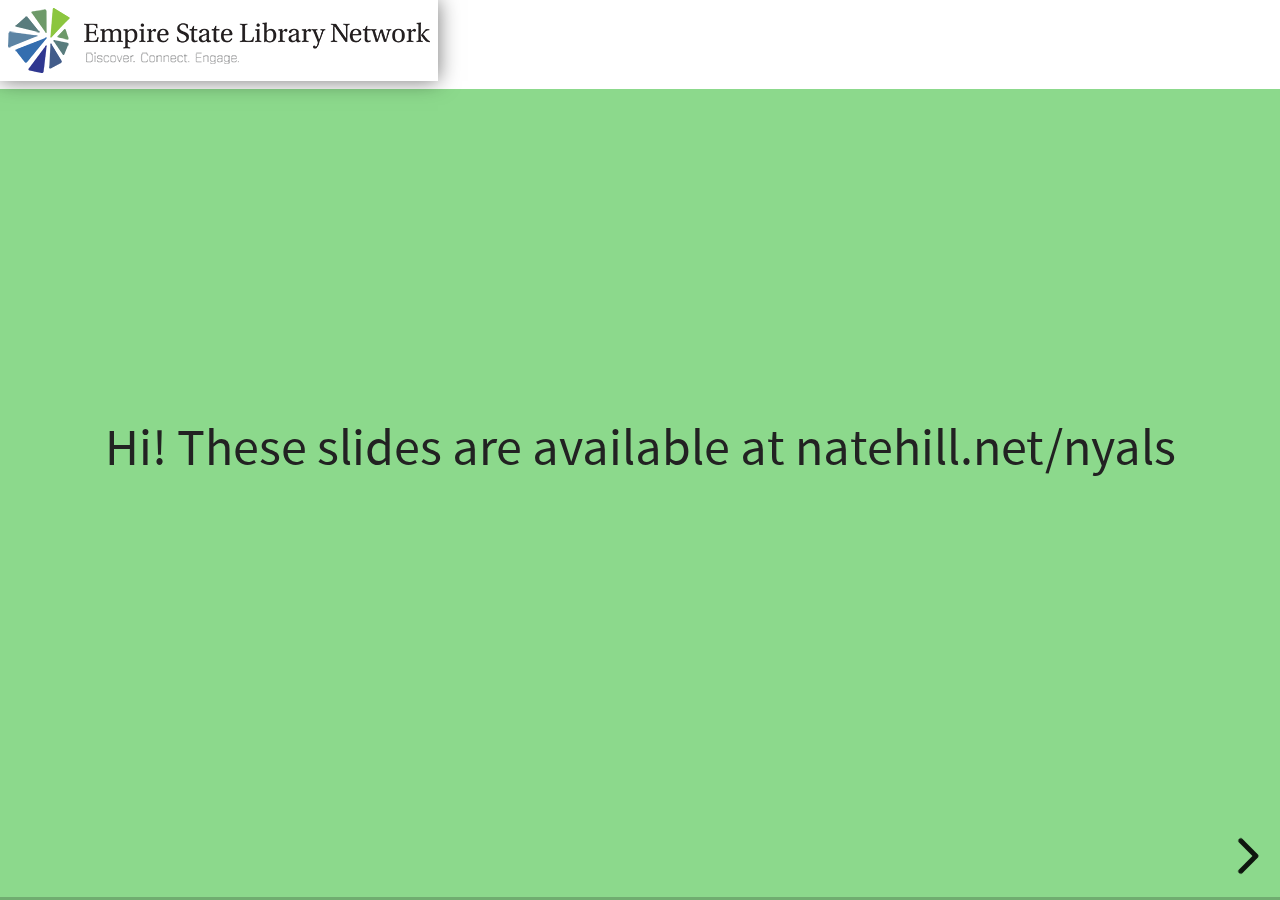
==== index.html @ 4d62fa77 "first edits" ====
<!doctype html>
<html>
	<head>
		<meta charset="utf-8">
		<meta name="viewport" content="width=device-width, initial-scale=1.0, maximum-scale=1.0, user-scalable=no">

		<title>ESLN - NYALS</title>

		<link rel="stylesheet" href="css/reveal.css">
		<link rel="stylesheet" href="css/theme/white.css">
		<link rel="stylesheet" href="css/custom.css">

		<!-- Theme used for syntax highlighting of code -->
		<link rel="stylesheet" href="lib/css/zenburn.css">

		<!-- Printing and PDF exports -->

		<script>
			var link = document.createElement( 'link' );
			link.rel = 'stylesheet';
			link.type = 'text/css';
			link.href = window.location.search.match( /print-pdf/gi ) ? 'css/print/pdf.css' : 'css/print/paper.css';
			document.getElementsByTagName( 'head' )[0].appendChild( link );
		</script>
	</head>
	<body>
		<div class="reveal">
			<div class="preso-header">
				<a href="index.html"><img src="img/esln-logo.png" /></a>
			</div>

			<div class="slides">
<!--
				<section data-background="#8cd98c">
					<small>
					<p><strong>Nice work, friend!</strong></p>
					<ul class="nostyle">
						<li>You were awarded that grant to build your new makerspace!</li>
						<li>You found a partner who is ready to help you create your A/V recording studio!</li>
						<li>You found it in your budget to start that environmental education lab in your teen zone!</li>
						<li>You hired someone who will turn your local history / special collections unit into a memorylab!</li>
						<li>Your mayor is starting an open data initiative, and your government documents department is the lead!</li>
					</ul>
				</small>
				</section>
-->

				<section data-background="#8cd98c">
					<p>Hi! These slides are available at natehill.net/nyals</p>
				</section>

				<section data-background="#8cd98c">
					<h4>Infrastructure for an Inclusive Economy:</h4>
					<p>A case for an Economic Equity Fund for Library Systems</p>
				</section>

				<section data-background="#8cd98c">
					<p>The Five Characteristics of an Inclusive Economy</p>
					<ul>
						<li class="fragment">Equitable
						</li>
						<li class="fragment">Participatory
						</li>
						<li class="fragment">Growing
						</li>
						<li class="fragment">Sustainable
						</li>
						<li class="fragment">Stable
						</li>
					</ul>
				</section>

				<section>
					<p><img src="img/red-councils.png" /></p>
				</section>

				<section>
					<p><img src="img/3r-councils.png" /></p>
				</section>

				<section data-background="#8cd98c">
					<h4>Resources</h4>
					<small>
					<ul class="nostyle">
						<li>
					<a href="https://www.rockefellerfoundation.org/blog/five-characteristics-inclusive-economy-getting-beyond-equity-growth-dichotomy/">The Five Characteristics of an Inclusive Economy: Getting Beyond the Equity-Growth Dichotomy</a>
						</li>
						<li>
					<a href="https://www.citylab.com/equity/2017/09/the-how-and-why-of-inclusive-growth/541422/">For a Strong Economy, Focus on Inclusive Growth</a>
						</li>
						<li>
					<a href="https://www.brookings.edu/blog/the-avenue/2016/02/04/including-inclusion-a-new-approach-to-economic-development-in-upstate-new-york/">Including inclusion: A new approach to economic development in Upstate New York</a>
						</li>
					</ul>
				</small>
				</section>

			</div>
		</div>

		<script src="lib/js/head.min.js"></script>
		<script src="js/reveal.js"></script>

		<script>
			// More info about config & dependencies:
			// - https://github.com/hakimel/reveal.js#configuration
			// - https://github.com/hakimel/reveal.js#dependencies
			Reveal.initialize({
				controls: true,
				progress: true,
				history: true,
				center: true,

				dependencies: [
					{ src: 'plugin/markdown/marked.js' },
					{ src: 'plugin/markdown/markdown.js' },
					{ src: 'plugin/notes/notes.js', async: true },
					{ src: 'plugin/highlight/highlight.js', async: true, callback: function() { hljs.initHighlightingOnLoad(); } }
				]
			});
		</script>
	</body>
</html>
---- css/theme/white.css ----
/**
 * White theme for reveal.js. This is the opposite of the 'black' theme.
 *
 * By Hakim El Hattab, http://hakim.se
 */
@import url(../../lib/font/source-sans-pro/source-sans-pro.css);
section.has-dark-background, section.has-dark-background h1, section.has-dark-background h2, section.has-dark-background h3, section.has-dark-background h4, section.has-dark-background h5, section.has-dark-background h6 {
  color: #fff; }

/*********************************************
 * GLOBAL STYLES
 *********************************************/
body {
  background: #fff;
  background-color: #fff; }

.reveal {
  font-family: "Source Sans Pro", Helvetica, sans-serif;
  font-size: 42px;
  font-weight: normal;
  color: #222; }

::selection {
  color: #fff;
  background: #98bdef;
  text-shadow: none; }

::-moz-selection {
  color: #fff;
  background: #98bdef;
  text-shadow: none; }

.reveal .slides > section,
.reveal .slides > section > section {
  line-height: 1.3;
  font-weight: inherit; }

/*********************************************
 * HEADERS
 *********************************************/
.reveal h1,
.reveal h2,
.reveal h3,
.reveal h4,
.reveal h5,
.reveal h6 {
  margin: 0 0 20px 0;
  color: #222;
  font-family: "Source Sans Pro", Helvetica, sans-serif;
  font-weight: 600;
  line-height: 1.2;
  letter-spacing: normal;
  text-transform: uppercase;
  text-shadow: none;
  word-wrap: break-word; }

.reveal h1 {
  font-size: 2.5em; }

.reveal h2 {
  font-size: 1.6em; }

.reveal h3 {
  font-size: 1.3em; }

.reveal h4 {
  font-size: 1em; }

.reveal h1 {
  text-shadow: none; }

/*********************************************
 * OTHER
 *********************************************/
.reveal p {
  margin: 20px 0;
  line-height: 1.3; }

/* Ensure certain elements are never larger than the slide itself */
.reveal img,
.reveal video,
.reveal iframe {
  max-width: 95%;
  max-height: 95%; }

.reveal strong,
.reveal b {
  font-weight: bold; }

.reveal em {
  font-style: italic; }

.reveal ol,
.reveal dl,
.reveal ul {
  display: inline-block;
  text-align: left;
  margin: 0 0 0 1em; }

.reveal ol {
  list-style-type: decimal; }

.reveal ul {
  list-style-type: disc; }

.reveal ul ul {
  list-style-type: square; }

.reveal ul ul ul {
  list-style-type: circle; }

.reveal ul ul,
.reveal ul ol,
.reveal ol ol,
.reveal ol ul {
  display: block;
  margin-left: 40px; }

.reveal dt {
  font-weight: bold; }

.reveal dd {
  margin-left: 40px; }

.reveal blockquote {
  display: block;
  position: relative;
  width: 70%;
  margin: 20px auto;
  padding: 5px;
  font-style: italic;
  background: rgba(255, 255, 255, 0.05);
  box-shadow: 0px 0px 2px rgba(0, 0, 0, 0.2); }

.reveal blockquote p:first-child,
.reveal blockquote p:last-child {
  display: inline-block; }

.reveal q {
  font-style: italic; }

.reveal pre {
  display: block;
  position: relative;
  width: 90%;
  margin: 20px auto;
  text-align: left;
  font-size: 0.55em;
  font-family: monospace;
  line-height: 1.2em;
  word-wrap: break-word;
  box-shadow: 0px 0px 6px rgba(0, 0, 0, 0.3); }

.reveal code {
  font-family: monospace;
  text-transform: none; }

.reveal pre code {
  display: block;
  padding: 5px;
  overflow: auto;
  max-height: 400px;
  word-wrap: normal; }

.reveal table {
  margin: auto;
  border-collapse: collapse;
  border-spacing: 0; }

.reveal table th {
  font-weight: bold; }

.reveal table th,
.reveal table td {
  text-align: left;
  padding: 0.2em 0.5em 0.2em 0.5em;
  border-bottom: 1px solid; }

.reveal table th[align="center"],
.reveal table td[align="center"] {
  text-align: center; }

.reveal table th[align="right"],
.reveal table td[align="right"] {
  text-align: right; }

.reveal table tbody tr:last-child th,
.reveal table tbody tr:last-child td {
  border-bottom: none; }

.reveal sup {
  vertical-align: super; }

.reveal sub {
  vertical-align: sub; }

.reveal small {
  display: inline-block;
  font-size: 0.6em;
  line-height: 1.2em;
  vertical-align: top; }

.reveal small * {
  vertical-align: top; }

/*********************************************
 * LINKS
 *********************************************/
.reveal a {
  color: #2a76dd;
  text-decoration: none;
  -webkit-transition: color .15s ease;
  -moz-transition: color .15s ease;
  transition: color .15s ease; }

.reveal a:hover {
  color: #6ca0e8;
  text-shadow: none;
  border: none; }

.reveal .roll span:after {
  color: #fff;
  background: #1a53a1; }

/*********************************************
 * IMAGES
 *********************************************/
.reveal section img {
  margin: 15px 0px;
  background: rgba(255, 255, 255, 0.12);
  border: 4px solid #222;
  box-shadow: 0 0 10px rgba(0, 0, 0, 0.15); }

.reveal section img.plain {
  border: 0;
  box-shadow: none; }

.reveal a img {
  -webkit-transition: all .15s linear;
  -moz-transition: all .15s linear;
  transition: all .15s linear; }

.reveal a:hover img {
  background: rgba(255, 255, 255, 0.2);
  border-color: #2a76dd;
  box-shadow: 0 0 20px rgba(0, 0, 0, 0.55); }

/*********************************************
 * NAVIGATION CONTROLS
 *********************************************/
.reveal .controls {
  color: #2a76dd; }

/*********************************************
 * PROGRESS BAR
 *********************************************/
.reveal .progress {
  background: rgba(0, 0, 0, 0.2);
  color: #2a76dd; }

.reveal .progress span {
  -webkit-transition: width 800ms cubic-bezier(0.26, 0.86, 0.44, 0.985);
  -moz-transition: width 800ms cubic-bezier(0.26, 0.86, 0.44, 0.985);
  transition: width 800ms cubic-bezier(0.26, 0.86, 0.44, 0.985); }
---- css/custom.css ----
.preso-header{
  position:relative;
  z-index: 2;
  padding:8px;
  background-color: #fff;
}

.preso-header img{
  padding:8px;
}

.reveal section img {
  border: none;
  box-shadow: none;
}

.reveal p.image-attribution{
  font-size:10px;
  margin:6px;
  text-align: right;
}

/*
.reveal section a {
  color:#ff0066;
  padding:8px;
  background: rgba(0, 0, 0, 0.6) /* Green background with 30% opacity */
}
*/

.reveal section .image-attribution a {
  background: rgba(255, 255, 255, 0.6) /* Green background with 30% opacity */
}

.reveal ul.nostyle{
  list-style:none;
}

.reveal ul.nostyle li{
  margin-bottom:20px;
}
---- lib/css/zenburn.css ----
/*

Zenburn style from voldmar.ru (c) Vladimir Epifanov <voldmar@voldmar.ru>
based on dark.css by Ivan Sagalaev

*/

.hljs {
  display: block;
  overflow-x: auto;
  padding: 0.5em;
  background: #3f3f3f;
  color: #dcdcdc;
}

.hljs-keyword,
.hljs-selector-tag,
.hljs-tag {
  color: #e3ceab;
}

.hljs-template-tag {
  color: #dcdcdc;
}

.hljs-number {
  color: #8cd0d3;
}

.hljs-variable,
.hljs-template-variable,
.hljs-attribute {
  color: #efdcbc;
}

.hljs-literal {
  color: #efefaf;
}

.hljs-subst {
  color: #8f8f8f;
}

.hljs-title,
.hljs-name,
.hljs-selector-id,
.hljs-selector-class,
.hljs-section,
.hljs-type {
  color: #efef8f;
}

.hljs-symbol,
.hljs-bullet,
.hljs-link {
  color: #dca3a3;
}

.hljs-deletion,
.hljs-string,
.hljs-built_in,
.hljs-builtin-name {
  color: #cc9393;
}

.hljs-addition,
.hljs-comment,
.hljs-quote,
.hljs-meta {
  color: #7f9f7f;
}


.hljs-emphasis {
  font-style: italic;
}

.hljs-strong {
  font-weight: bold;
}
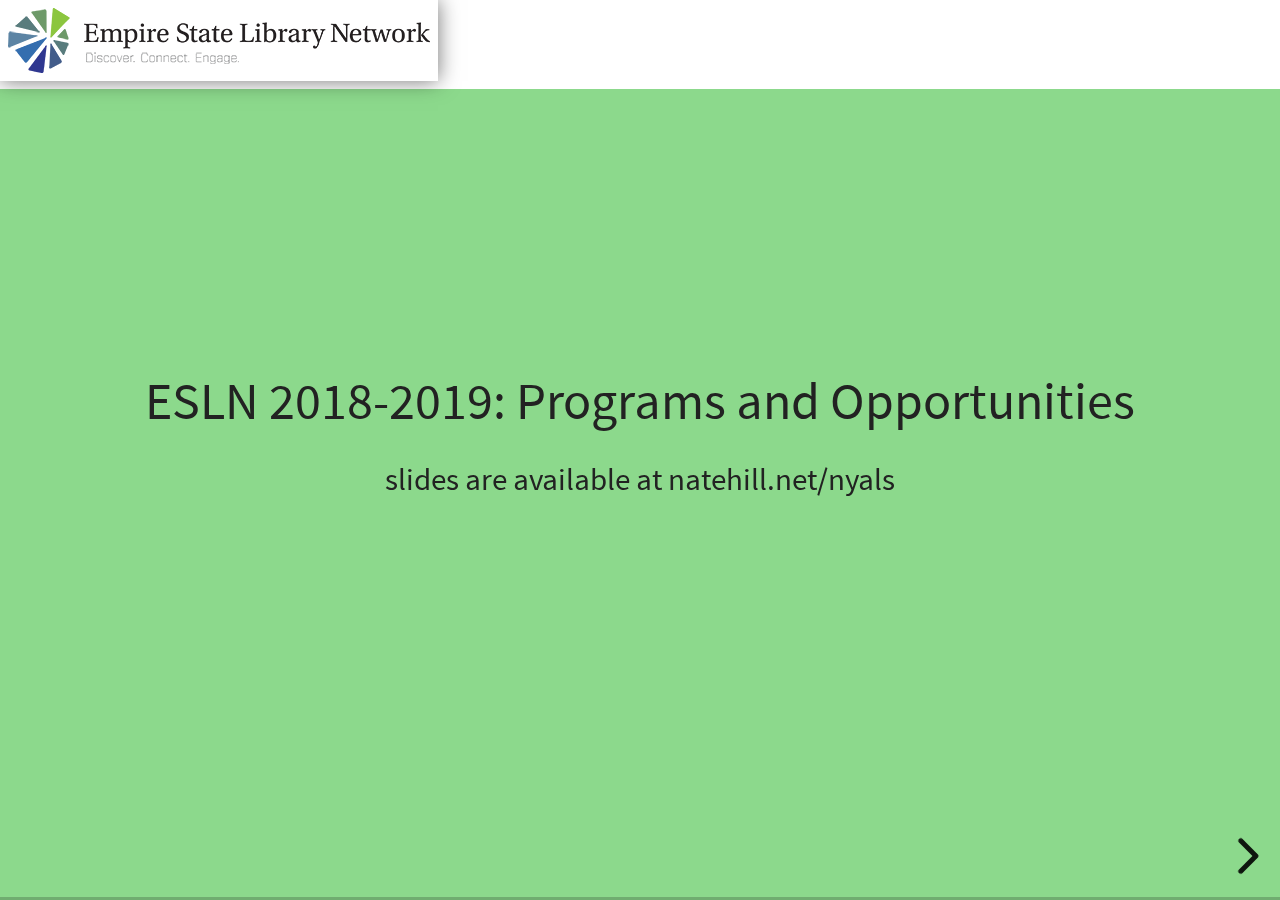
==== commit c0012b73: "edits" ====
--- a/index.html
+++ b/index.html
@@ -25,6 +25,7 @@
 	</head>
 	<body>
 		<div class="reveal">
+
 			<div class="preso-header">
 				<a href="index.html"><img src="img/esln-logo.png" /></a>
 			</div>
@@ -46,7 +47,50 @@
 -->
 
 				<section data-background="#8cd98c">
-					<p>Hi! These slides are available at natehill.net/nyals</p>
+					<p>ESLN 2018-2019: Programs and Opportunities
+					<p><small>slides are available at natehill.net/nyals</small></p>
+				</section>
+
+				<section data-background="img/adirondacks.jpg">
+					<p>Digital Cultural Heritage Services</p>
+					<small>
+					<ul class="nostyle">
+						<li class="fragment"><a href="https://nyheritage.org/">New York Heritage</a>
+						</li>
+						<li class="fragment"><a href="">Custom Islandora Repository Services</a>
+						</li>
+						<li class="fragment"><a href="">Digital Public Libraery of America</a>
+						</li>
+						<li class="fragment"><a href="https://www.empireadc.org/">Empire Archival Discovery Collaborative</a>
+						</li>
+						<li class="fragment"><a href="http://nyshistoricnewspapers.org/">NYS Historic Newspapers</a>
+						</li>
+					</ul>
+				</small>
+				<a class="image-attribution" href="http://digitalcollections.archives.nysed.gov/index.php/Detail/Object/Show/object_id/8788">photo from NYS Archives</a>
+				</section>
+
+				<section data-background="img/studio.jpg">
+					<p>Knowledge Infrastructure</p>
+					<small>
+					<ul class="nostyle">
+						<li class="fragment"><a href="">Empire Library Delivery</a>
+						</li>
+						<li class="fragment"><a href="">Continuing Education</a>
+						</li>
+						<li class="fragment"><a href="">Advocacy</a>
+						</li>
+						<li class="fragment"><a href="">Ask a Lawyer</a>
+						</li>
+						<li class="fragment"><a href="">Academic Libraries Conference</a>
+						</li>
+					</ul>
+				</small>
+				</section>
+
+				<section data-background="#8cd98c">
+					<p>That's all great, right?</p>
+					<p>What about something else we could all do together?</p>
 				</section>
 
 				<section data-background="#8cd98c">
@@ -55,33 +99,25 @@
 				</section>
 
 				<section data-background="#8cd98c">
-					<p>The Five Characteristics of an Inclusive Economy</p>
-					<ul>
-						<li class="fragment">Equitable
-						</li>
-						<li class="fragment">Participatory
-						</li>
-						<li class="fragment">Growing
-						</li>
-						<li class="fragment">Sustainable
-						</li>
-						<li class="fragment">Stable
-						</li>
-					</ul>
+					<p><img src="img/indicators.jpg" /></p>
+					<a class="image-attribution" href="https://assets.rockefellerfoundation.org/app/uploads/20161212162730/Inclusive-Economies-Indicators-Full-Report-DEC6.pdf">Source: Rockefeller Foundation</a>
+					<p class="fragment"><small>So who here already offers programs that fit the bill?</small></p>
 				</section>
 
 				<section>
 					<p><img src="img/red-councils.png" /></p>
+					<small><a href="https://regionalcouncils.ny.gov/">Regional Economic Development Councils</a></small>
 				</section>
 
 				<section>
 					<p><img src="img/3r-councils.png" /></p>
+					<small><a href="https://www.esln.org/">ESLN councils</a></small>
 				</section>
 
 				<section data-background="#8cd98c">
 					<h4>Resources</h4>
 					<small>
-					<ul class="nostyle">
+					<ul>
 						<li>
 					<a href="https://www.rockefellerfoundation.org/blog/five-characteristics-inclusive-economy-getting-beyond-equity-growth-dichotomy/">The Five Characteristics of an Inclusive Economy: Getting Beyond the Equity-Growth Dichotomy</a>
 						</li>
--- a/css/custom.css
+++ b/css/custom.css
@@ -15,22 +15,14 @@
   box-shadow: none;
 }
 
-.reveal p.image-attribution{
+.reveal .image-attribution{
+  position: fixed;
+  bottom: 0px;
   font-size:10px;
   margin:6px;
   text-align: right;
-}
-
-/*
-.reveal section a {
-  color:#ff0066;
   padding:8px;
-  background: rgba(0, 0, 0, 0.6) /* Green background with 30% opacity */
-}
-*/
-
-.reveal section .image-attribution a {
-  background: rgba(255, 255, 255, 0.6) /* Green background with 30% opacity */
+  background: rgba(255, 255, 255, 0.6)
 }
 
 .reveal ul.nostyle{
@@ -40,3 +32,15 @@
 .reveal ul.nostyle li{
   margin-bottom:20px;
 }
+
+.reveal ul.nostyle li a{
+  color:#ff0066;
+  padding:8px;
+  background: rgba(0, 0, 0, 0.6)
+}
+
+.highlight{
+  color:#fff;
+  padding:8px;
+  /*background: rgba(0, 0, 0, 0.6)*/
+}
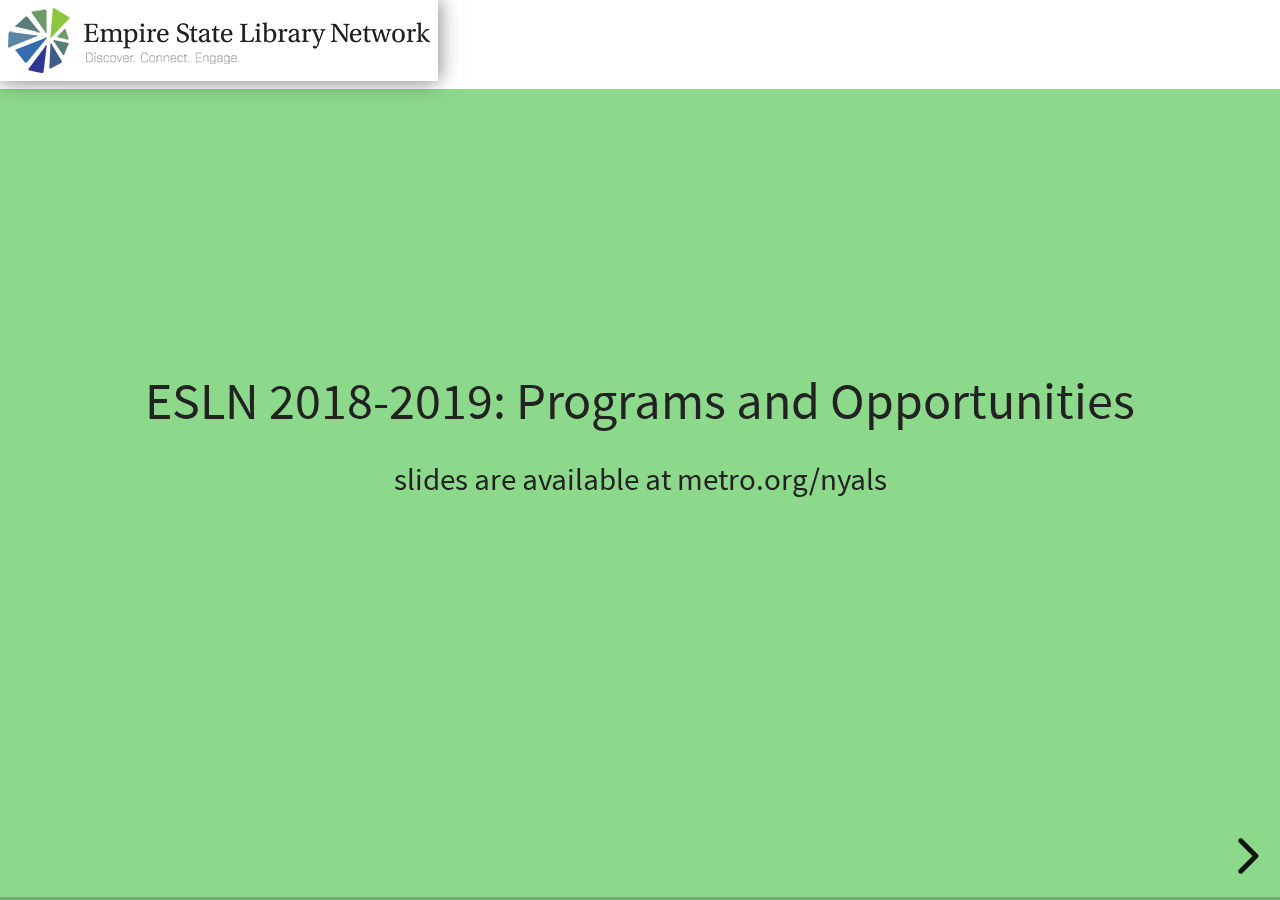
==== commit 43ae5cc3: "minor edit" ====
--- a/index.html
+++ b/index.html
@@ -31,58 +31,44 @@
 			</div>
 
 			<div class="slides">
-<!--
-				<section data-background="#8cd98c">
-					<small>
-					<p><strong>Nice work, friend!</strong></p>
-					<ul class="nostyle">
-						<li>You were awarded that grant to build your new makerspace!</li>
-						<li>You found a partner who is ready to help you create your A/V recording studio!</li>
-						<li>You found it in your budget to start that environmental education lab in your teen zone!</li>
-						<li>You hired someone who will turn your local history / special collections unit into a memorylab!</li>
-						<li>Your mayor is starting an open data initiative, and your government documents department is the lead!</li>
-					</ul>
-				</small>
-				</section>
--->
 
 				<section data-background="#8cd98c">
 					<p>ESLN 2018-2019: Programs and Opportunities
-					<p><small>slides are available at natehill.net/nyals</small></p>
+					<p><small>slides are available at metro.org/nyals</small></p>
 				</section>
 
 				<section data-background="img/adirondacks.jpg">
 					<p>Digital Cultural Heritage Services</p>
 					<small>
 					<ul class="nostyle">
-						<li class="fragment"><a href="https://nyheritage.org/">New York Heritage</a>
+						<li class="fragment"><a href="https://nyheritage.org/" target="blank">New York Heritage</a>
 						</li>
-						<li class="fragment"><a href="">Custom Islandora Repository Services</a>
+						<li class="fragment"><a href="https://metro.org/islandora" target="blank">Custom Islandora Repository Services</a>
 						</li>
-						<li class="fragment"><a href="">Digital Public Libraery of America</a>
+						<li class="fragment"><a href="https://dp.la" target="blank">Digital Public Library of America</a>
 						</li>
-						<li class="fragment"><a href="https://www.empireadc.org/">Empire Archival Discovery Collaborative</a>
+						<li class="fragment"><a href="https://www.empireadc.org/" target="blank">Empire Archival Discovery Collaborative</a>
 						</li>
-						<li class="fragment"><a href="http://nyshistoricnewspapers.org/">NYS Historic Newspapers</a>
+						<li class="fragment"><a href="http://nyshistoricnewspapers.org/" target="blank">NYS Historic Newspapers</a>
 						</li>
 					</ul>
 				</small>
-				<a class="image-attribution" href="http://digitalcollections.archives.nysed.gov/index.php/Detail/Object/Show/object_id/8788">photo from NYS Archives</a>
+				<a class="image-attribution" href="http://digitalcollections.archives.nysed.gov/index.php/Detail/Object/Show/object_id/8788" target="blank">photo from NYS Archives</a>
 				</section>
 
 				<section data-background="img/studio.jpg">
 					<p>Knowledge Infrastructure</p>
 					<small>
 					<ul class="nostyle">
-						<li class="fragment"><a href="">Empire Library Delivery</a>
+						<li class="fragment"><a href="https://www.esln.org/services/empire-library-delivery/" target="blank">Empire Library Delivery</a>
 						</li>
-						<li class="fragment"><a href="">Continuing Education</a>
+						<li class="fragment"><a href="" target="blank">Continuing Education</a>
 						</li>
-						<li class="fragment"><a href="">Advocacy</a>
+						<li class="fragment"><a href="" target="blank">Advocacy</a>
 						</li>
-						<li class="fragment"><a href="">Ask a Lawyer</a>
+						<li class="fragment"><a href="" target="blank">Ask the Lawyer</a>
 						</li>
-						<li class="fragment"><a href="">Academic Libraries Conference</a>
+						<li class="fragment"><a href="" target="blank">Academic Libraries Conference</a>
 						</li>
 					</ul>
 				</small>
@@ -100,18 +86,23 @@
 
 				<section data-background="#8cd98c">
 					<p><img src="img/indicators.jpg" /></p>
-					<a class="image-attribution" href="https://assets.rockefellerfoundation.org/app/uploads/20161212162730/Inclusive-Economies-Indicators-Full-Report-DEC6.pdf">Source: Rockefeller Foundation</a>
+					<a class="image-attribution" href="https://assets.rockefellerfoundation.org/app/uploads/20161212162730/Inclusive-Economies-Indicators-Full-Report-DEC6.pdf" target="blank">Source: Rockefeller Foundation</a>
 					<p class="fragment"><small>So who here already offers programs that fit the bill?</small></p>
 				</section>
 
 				<section>
 					<p><img src="img/red-councils.png" /></p>
-					<small><a href="https://regionalcouncils.ny.gov/">Regional Economic Development Councils</a></small>
+					<small><a href="https://regionalcouncils.ny.gov/" target="blank">Regional Economic Development Councils</a></small>
 				</section>
 
 				<section>
 					<p><img src="img/3r-councils.png" /></p>
-					<small><a href="https://www.esln.org/">ESLN councils</a></small>
+					<small><a href="https://www.esln.org/" target="blank">ESLN councils</a></small>
+				</section>
+
+				<section data-background="#8cd98c">
+					<p>share your contact info and your program ideas</p>
+					<h4><a href="http://bit.ly/nyals18" target="blank">bit.ly/nyals18</a></h4>
 				</section>
 
 				<section data-background="#8cd98c">
@@ -119,13 +110,13 @@
 					<small>
 					<ul>
 						<li>
-					<a href="https://www.rockefellerfoundation.org/blog/five-characteristics-inclusive-economy-getting-beyond-equity-growth-dichotomy/">The Five Characteristics of an Inclusive Economy: Getting Beyond the Equity-Growth Dichotomy</a>
+					<a href="https://www.rockefellerfoundation.org/blog/five-characteristics-inclusive-economy-getting-beyond-equity-growth-dichotomy/" target="blank">The Five Characteristics of an Inclusive Economy: Getting Beyond the Equity-Growth Dichotomy</a>
 						</li>
 						<li>
-					<a href="https://www.citylab.com/equity/2017/09/the-how-and-why-of-inclusive-growth/541422/">For a Strong Economy, Focus on Inclusive Growth</a>
+					<a href="https://www.citylab.com/equity/2017/09/the-how-and-why-of-inclusive-growth/541422/" target="blank">For a Strong Economy, Focus on Inclusive Growth</a>
 						</li>
 						<li>
-					<a href="https://www.brookings.edu/blog/the-avenue/2016/02/04/including-inclusion-a-new-approach-to-economic-development-in-upstate-new-york/">Including inclusion: A new approach to economic development in Upstate New York</a>
+					<a href="https://www.brookings.edu/blog/the-avenue/2016/02/04/including-inclusion-a-new-approach-to-economic-development-in-upstate-new-york/" target="blank">Including inclusion: A new approach to economic development in Upstate New York</a>
 						</li>
 					</ul>
 				</small>
